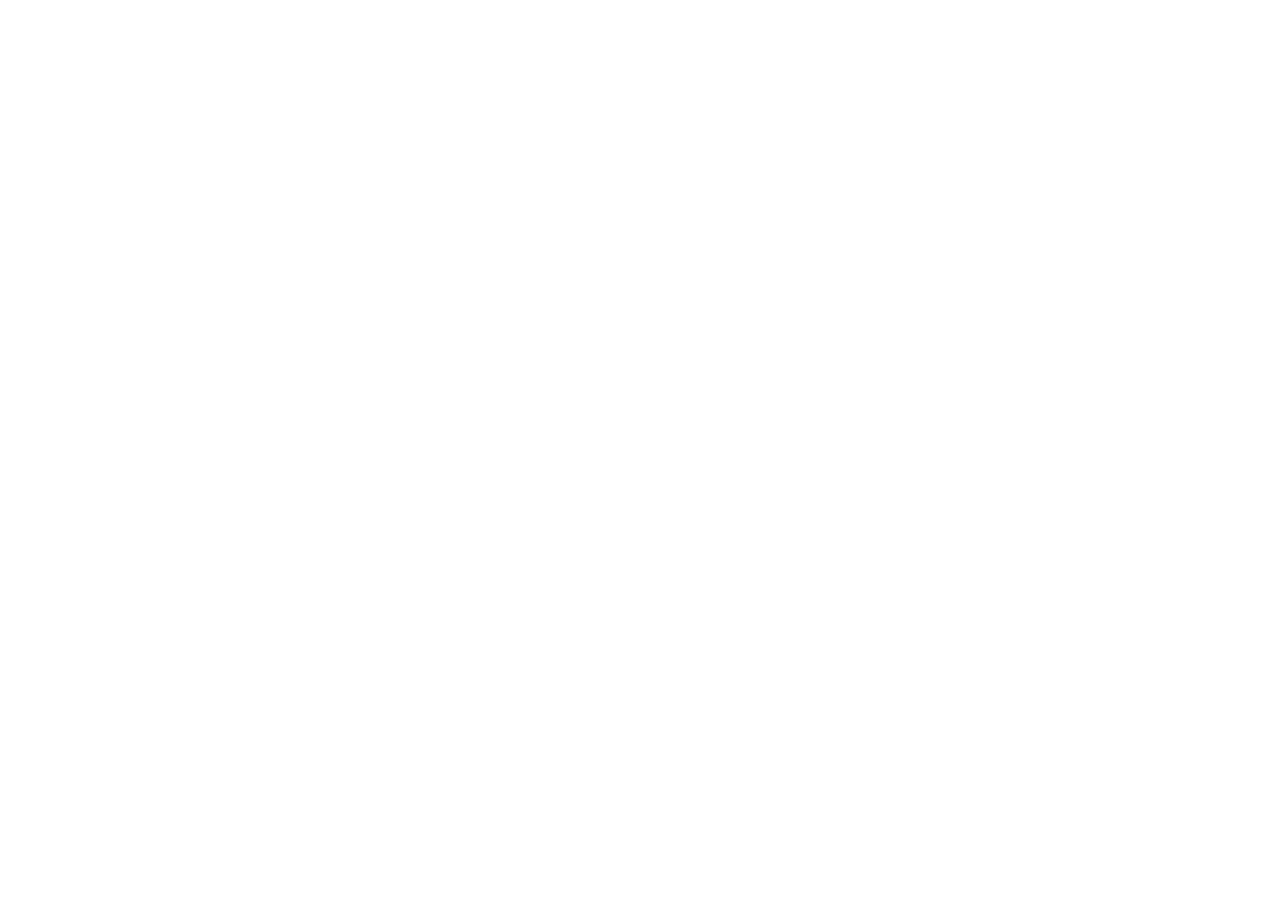
==== index.html @ 604630c4 "base structure" ====
<html lang="en">
  <head>
    <meta charset="utf-8">
    <meta http-equiv="X-UA-Compatible" content="IE=edge">
    <meta name="description" content="">
    <meta name="viewport" content="width=device-width, initial-scale=1.0, minimum-scale=1.0">
    <title>Shiny Web</title>

    <!-- Page styles -->
    <link rel="stylesheet" href="https://fonts.googleapis.com/icon?family=Material+Icons">
    <link rel="stylesheet" href="https://code.getmdl.io/1.3.0/material.indigo-pink.min.css">
    <script defer src="https://code.getmdl.io/1.3.0/material.min.js"></script>

  </head>

  <body>

  </body>
</html>
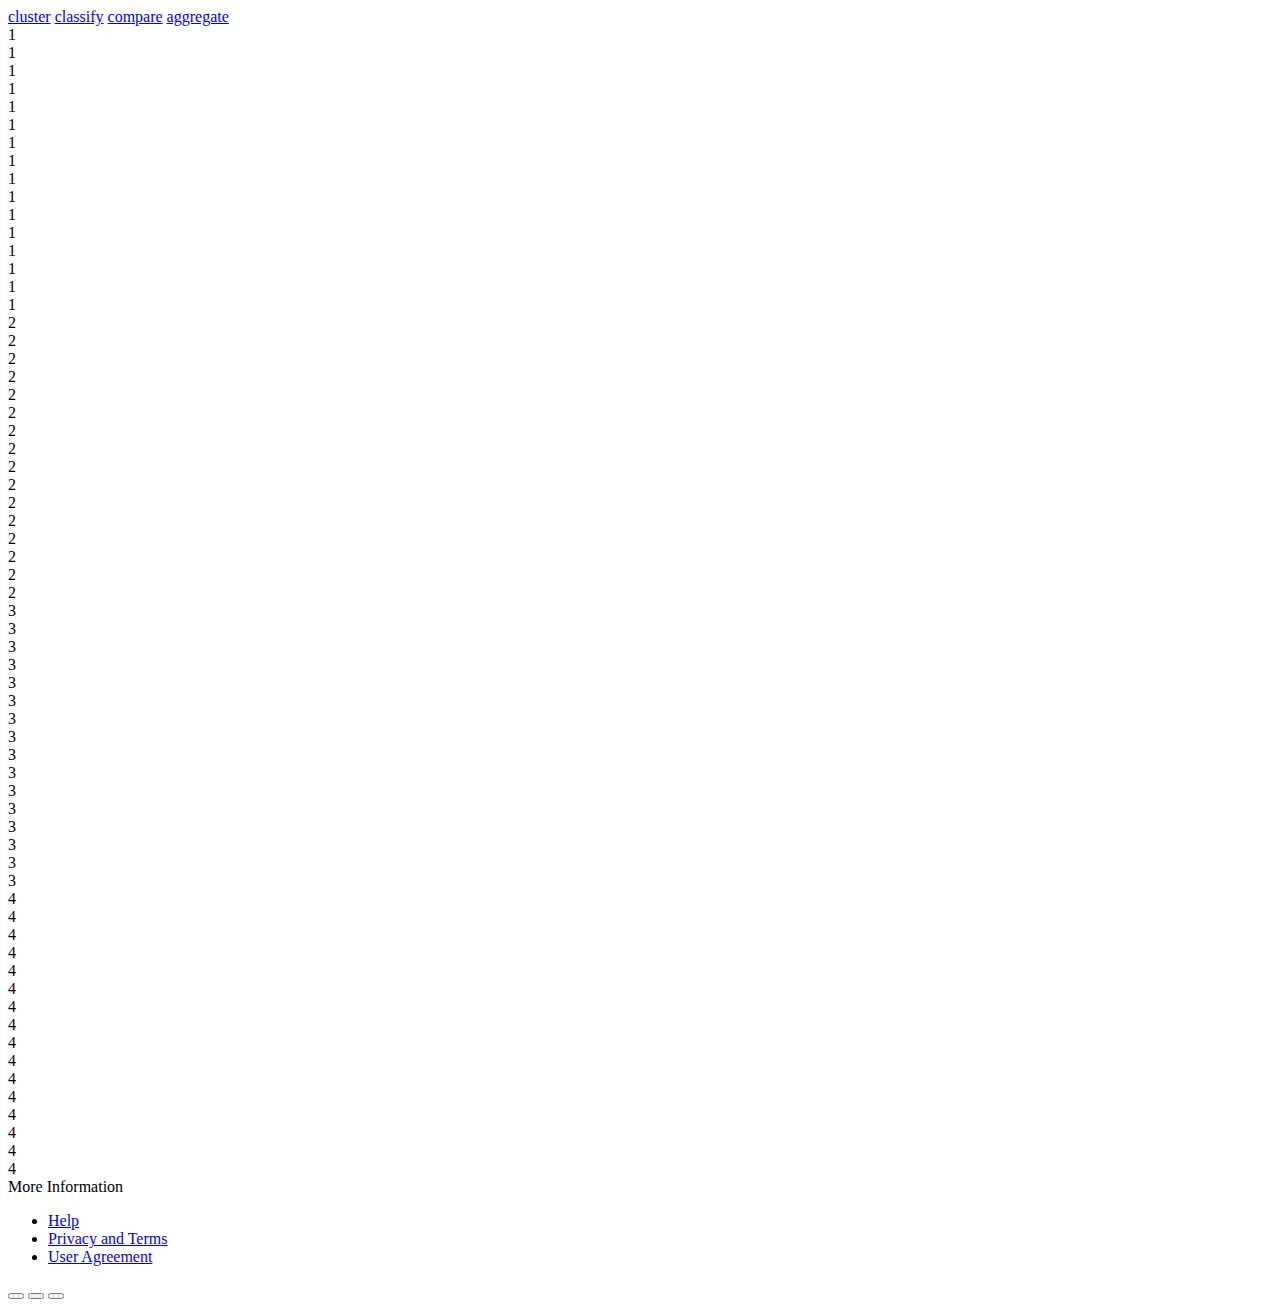
==== commit 8598e51d: "added tabs" ====
--- a/index.html
+++ b/index.html
@@ -8,12 +8,118 @@
 
     <!-- Page styles -->
     <link rel="stylesheet" href="https://fonts.googleapis.com/icon?family=Material+Icons">
-    <link rel="stylesheet" href="https://code.getmdl.io/1.3.0/material.indigo-pink.min.css">
+    <link rel="stylesheet" href="https://code.getmdl.io/1.3.0/material.blue_grey-light_blue.min.css" />
     <script defer src="https://code.getmdl.io/1.3.0/material.min.js"></script>
 
   </head>
-
   <body>
 
+    <div class="mdl-tabs mdl-js-tabs mdl-js-ripple-effect">
+      <div class="mdl-tabs__tab-bar">
+          <a href="#cluster" class="mdl-tabs__tab is-active">cluster</a>
+          <a href="#classify" class="mdl-tabs__tab">classify</a>
+          <a href="#compare" class="mdl-tabs__tab">compare</a>
+          <a href="#aggregate" class="mdl-tabs__tab">aggregate</a>
+      </div>
+
+      <div class="mdl-tabs__panel is-active" id="cluster">
+        <div class="mdl-grid">
+          <div class="mdl-cell mdl-cell--3-col">1</div>
+          <div class="mdl-cell mdl-cell--3-col">1</div>
+          <div class="mdl-cell mdl-cell--3-col">1</div>
+          <div class="mdl-cell mdl-cell--3-col">1</div>
+          <div class="mdl-cell mdl-cell--3-col">1</div>
+          <div class="mdl-cell mdl-cell--3-col">1</div>
+          <div class="mdl-cell mdl-cell--3-col">1</div>
+          <div class="mdl-cell mdl-cell--3-col">1</div>
+          <div class="mdl-cell mdl-cell--3-col">1</div>
+          <div class="mdl-cell mdl-cell--3-col">1</div>
+          <div class="mdl-cell mdl-cell--3-col">1</div>
+          <div class="mdl-cell mdl-cell--3-col">1</div>
+          <div class="mdl-cell mdl-cell--3-col">1</div>
+          <div class="mdl-cell mdl-cell--3-col">1</div>
+          <div class="mdl-cell mdl-cell--3-col">1</div>
+          <div class="mdl-cell mdl-cell--3-col">1</div>
+        </div>
+      </div>
+      <div class="mdl-tabs__panel" id="classify">
+        <div class="mdl-grid">
+          <div class="mdl-cell mdl-cell--3-col">2</div>
+          <div class="mdl-cell mdl-cell--3-col">2</div>
+          <div class="mdl-cell mdl-cell--3-col">2</div>
+          <div class="mdl-cell mdl-cell--3-col">2</div>
+          <div class="mdl-cell mdl-cell--3-col">2</div>
+          <div class="mdl-cell mdl-cell--3-col">2</div>
+          <div class="mdl-cell mdl-cell--3-col">2</div>
+          <div class="mdl-cell mdl-cell--3-col">2</div>
+          <div class="mdl-cell mdl-cell--3-col">2</div>
+          <div class="mdl-cell mdl-cell--3-col">2</div>
+          <div class="mdl-cell mdl-cell--3-col">2</div>
+          <div class="mdl-cell mdl-cell--3-col">2</div>
+          <div class="mdl-cell mdl-cell--3-col">2</div>
+          <div class="mdl-cell mdl-cell--3-col">2</div>
+          <div class="mdl-cell mdl-cell--3-col">2</div>
+          <div class="mdl-cell mdl-cell--3-col">2</div>
+        </div>
+      </div>
+      <div class="mdl-tabs__panel" id="compare">
+        <div class="mdl-grid">
+          <div class="mdl-cell mdl-cell--3-col">3</div>
+          <div class="mdl-cell mdl-cell--3-col">3</div>
+          <div class="mdl-cell mdl-cell--3-col">3</div>
+          <div class="mdl-cell mdl-cell--3-col">3</div>
+          <div class="mdl-cell mdl-cell--3-col">3</div>
+          <div class="mdl-cell mdl-cell--3-col">3</div>
+          <div class="mdl-cell mdl-cell--3-col">3</div>
+          <div class="mdl-cell mdl-cell--3-col">3</div>
+          <div class="mdl-cell mdl-cell--3-col">3</div>
+          <div class="mdl-cell mdl-cell--3-col">3</div>
+          <div class="mdl-cell mdl-cell--3-col">3</div>
+          <div class="mdl-cell mdl-cell--3-col">3</div>
+          <div class="mdl-cell mdl-cell--3-col">3</div>
+          <div class="mdl-cell mdl-cell--3-col">3</div>
+          <div class="mdl-cell mdl-cell--3-col">3</div>
+          <div class="mdl-cell mdl-cell--3-col">3</div>
+        </div>
+      </div>
+      <div class="mdl-tabs__panel" id="aggregate">
+        <div class="mdl-grid">
+          <div class="mdl-cell mdl-cell--3-col">4</div>
+          <div class="mdl-cell mdl-cell--3-col">4</div>
+          <div class="mdl-cell mdl-cell--3-col">4</div>
+          <div class="mdl-cell mdl-cell--3-col">4</div>
+          <div class="mdl-cell mdl-cell--3-col">4</div>
+          <div class="mdl-cell mdl-cell--3-col">4</div>
+          <div class="mdl-cell mdl-cell--3-col">4</div>
+          <div class="mdl-cell mdl-cell--3-col">4</div>
+          <div class="mdl-cell mdl-cell--3-col">4</div>
+          <div class="mdl-cell mdl-cell--3-col">4</div>
+          <div class="mdl-cell mdl-cell--3-col">4</div>
+          <div class="mdl-cell mdl-cell--3-col">4</div>
+          <div class="mdl-cell mdl-cell--3-col">4</div>
+          <div class="mdl-cell mdl-cell--3-col">4</div>
+          <div class="mdl-cell mdl-cell--3-col">4</div>
+          <div class="mdl-cell mdl-cell--3-col">4</div>
+        </div>
+      </div>
+    </div>
+
+<footer class="mdl-mini-footer">
+  <div class="mdl-mini-footer__left-section">
+    <div class="mdl-logo">
+      More Information
+    </div>
+    <ul class="mdl-mini-footer__link-list">
+      <li><a href="#">Help</a></li>
+      <li><a href="#">Privacy and Terms</a></li>
+      <li><a href="#">User Agreement</a></li>
+    </ul>
+  </div>
+  <div class="mdl-mini-footer__right-section">
+    <button class="mdl-mini-footer__social-btn"></button>
+    <button class="mdl-mini-footer__social-btn"></button>
+    <button class="mdl-mini-footer__social-btn"></button>
+  </div>
+</footer>
   </body>
 </html>
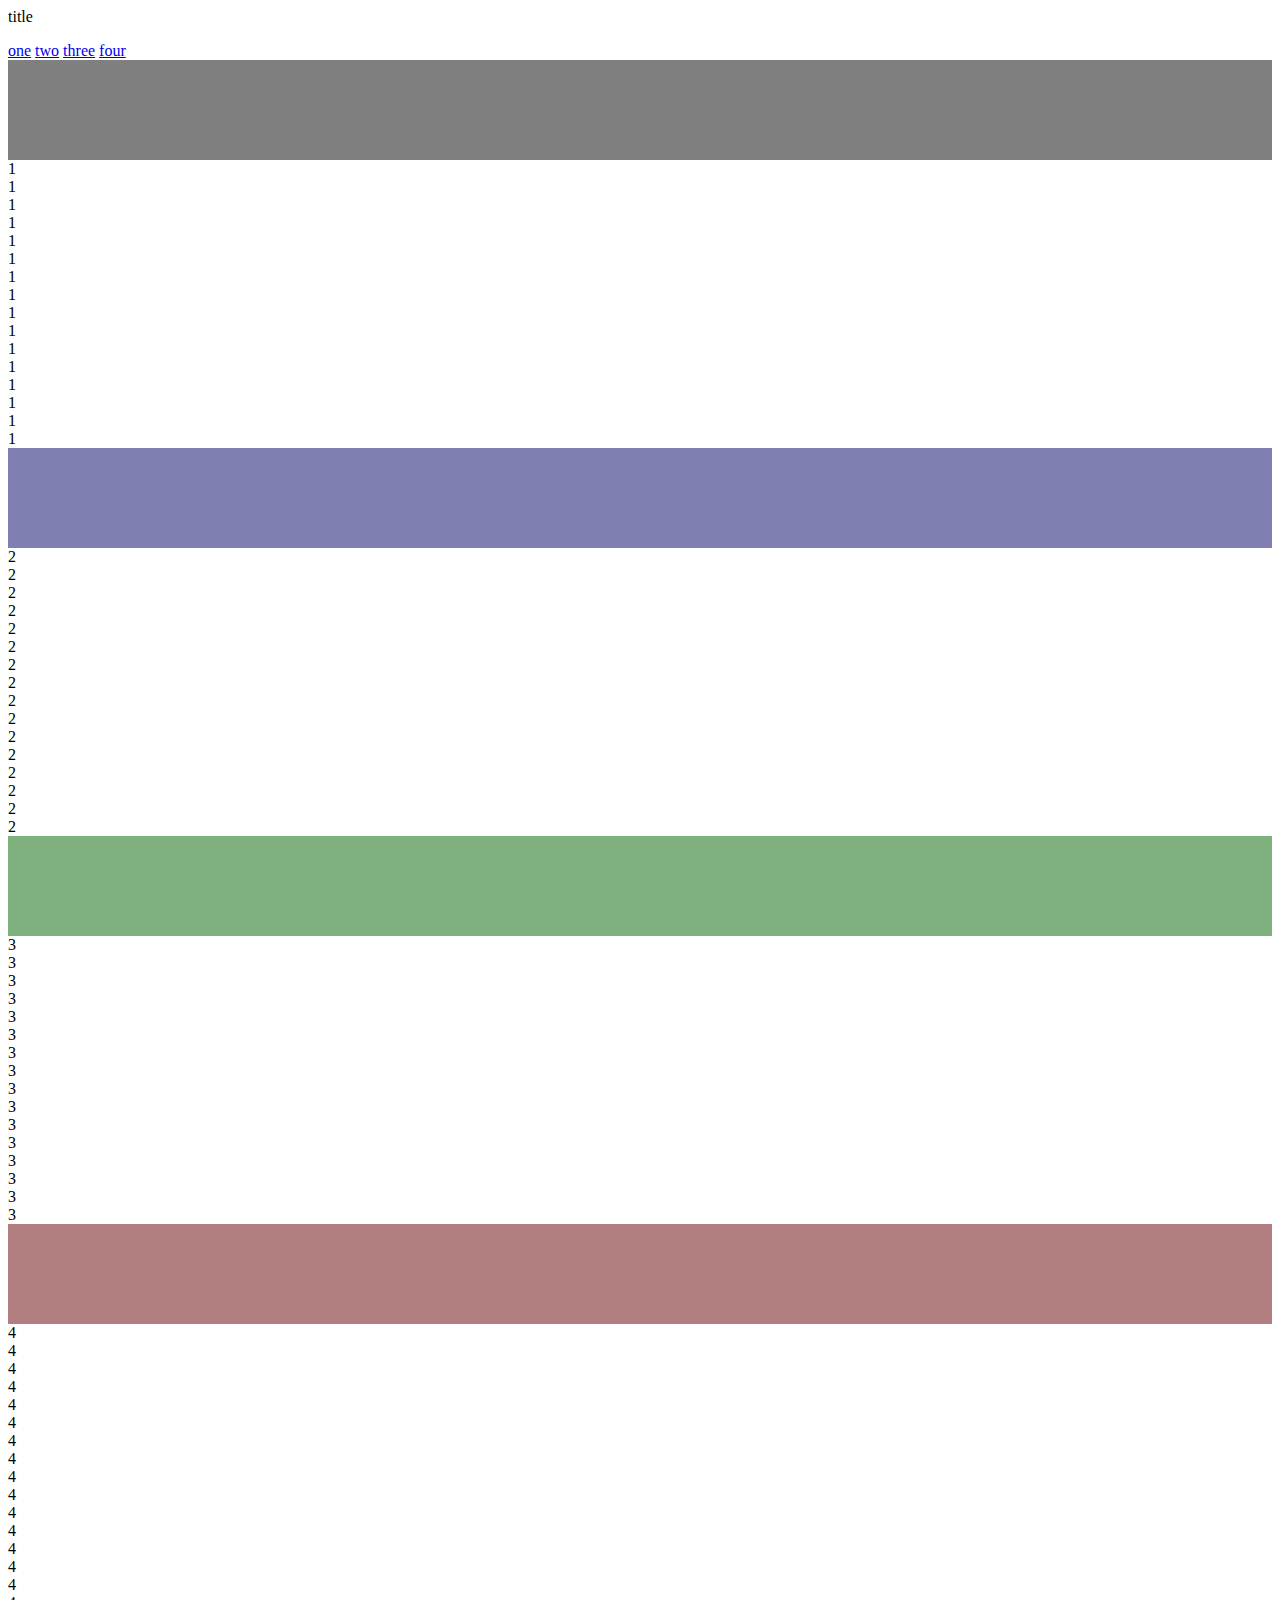
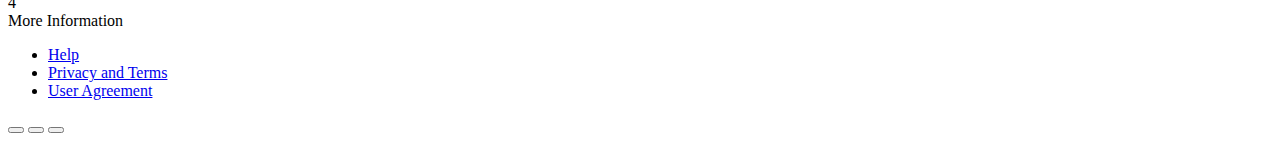
==== commit ae087c19: "renamings & added title" ====
--- a/index.html
+++ b/index.html
@@ -14,95 +14,102 @@
   </head>
   <body>
 
-    <div class="mdl-tabs mdl-js-tabs mdl-js-ripple-effect">
-      <div class="mdl-tabs__tab-bar">
-          <a href="#cluster" class="mdl-tabs__tab is-active">cluster</a>
-          <a href="#classify" class="mdl-tabs__tab">classify</a>
-          <a href="#compare" class="mdl-tabs__tab">compare</a>
-          <a href="#aggregate" class="mdl-tabs__tab">aggregate</a>
-      </div>
 
-      <div class="mdl-tabs__panel is-active" id="cluster">
-        <div class="mdl-grid">
-          <div class="mdl-cell mdl-cell--3-col">1</div>
-          <div class="mdl-cell mdl-cell--3-col">1</div>
-          <div class="mdl-cell mdl-cell--3-col">1</div>
-          <div class="mdl-cell mdl-cell--3-col">1</div>
-          <div class="mdl-cell mdl-cell--3-col">1</div>
-          <div class="mdl-cell mdl-cell--3-col">1</div>
-          <div class="mdl-cell mdl-cell--3-col">1</div>
-          <div class="mdl-cell mdl-cell--3-col">1</div>
-          <div class="mdl-cell mdl-cell--3-col">1</div>
-          <div class="mdl-cell mdl-cell--3-col">1</div>
-          <div class="mdl-cell mdl-cell--3-col">1</div>
-          <div class="mdl-cell mdl-cell--3-col">1</div>
-          <div class="mdl-cell mdl-cell--3-col">1</div>
-          <div class="mdl-cell mdl-cell--3-col">1</div>
-          <div class="mdl-cell mdl-cell--3-col">1</div>
-          <div class="mdl-cell mdl-cell--3-col">1</div>
+          <div class="mdl-tabs mdl-js-tabs mdl-js-ripple-effect">
+            <p> title </p>
+            <div class="mdl-tabs__tab-bar">
+                <a href="#one" class="mdl-tabs__tab is-active">one</a>
+                <a href="#two" class="mdl-tabs__tab">two</a>
+                <a href="#three" class="mdl-tabs__tab">three</a>
+                <a href="#four" class="mdl-tabs__tab">four</a>
+            </div>
+
+            <div class="mdl-tabs__panel is-active" id="one">
+              <div class="mdl-grid">
+                <div style="background-color: rgba(0,0,0,0.5); height: 100px; width: 100%; "></div>
+                <div class="mdl-cell mdl-cell--3-col">1</div>
+                <div class="mdl-cell mdl-cell--3-col">1</div>
+                <div class="mdl-cell mdl-cell--3-col">1</div>
+                <div class="mdl-cell mdl-cell--3-col">1</div>
+                <div class="mdl-cell mdl-cell--3-col">1</div>
+                <div class="mdl-cell mdl-cell--3-col">1</div>
+                <div class="mdl-cell mdl-cell--3-col">1</div>
+                <div class="mdl-cell mdl-cell--3-col">1</div>
+                <div class="mdl-cell mdl-cell--3-col">1</div>
+                <div class="mdl-cell mdl-cell--3-col">1</div>
+                <div class="mdl-cell mdl-cell--3-col">1</div>
+                <div class="mdl-cell mdl-cell--3-col">1</div>
+                <div class="mdl-cell mdl-cell--3-col">1</div>
+                <div class="mdl-cell mdl-cell--3-col">1</div>
+                <div class="mdl-cell mdl-cell--3-col">1</div>
+                <div class="mdl-cell mdl-cell--3-col">1</div>
+              </div>
+            </div>
+            <div class="mdl-tabs__panel" id="two">
+              <div class="mdl-grid">
+                <div style="background-color: rgba(0,0,100,0.5); height: 100px; width: 100%; "></div>
+                <div class="mdl-cell mdl-cell--3-col">2</div>
+                <div class="mdl-cell mdl-cell--3-col">2</div>
+                <div class="mdl-cell mdl-cell--3-col">2</div>
+                <div class="mdl-cell mdl-cell--3-col">2</div>
+                <div class="mdl-cell mdl-cell--3-col">2</div>
+                <div class="mdl-cell mdl-cell--3-col">2</div>
+                <div class="mdl-cell mdl-cell--3-col">2</div>
+                <div class="mdl-cell mdl-cell--3-col">2</div>
+                <div class="mdl-cell mdl-cell--3-col">2</div>
+                <div class="mdl-cell mdl-cell--3-col">2</div>
+                <div class="mdl-cell mdl-cell--3-col">2</div>
+                <div class="mdl-cell mdl-cell--3-col">2</div>
+                <div class="mdl-cell mdl-cell--3-col">2</div>
+                <div class="mdl-cell mdl-cell--3-col">2</div>
+                <div class="mdl-cell mdl-cell--3-col">2</div>
+                <div class="mdl-cell mdl-cell--3-col">2</div>
+              </div>
+            </div>
+            <div class="mdl-tabs__panel" id="three">
+              <div class="mdl-grid">
+                <div style="background-color: rgba(0,100,0,0.5); height: 100px; width: 100%; "></div>
+                <div class="mdl-cell mdl-cell--3-col">3</div>
+                <div class="mdl-cell mdl-cell--3-col">3</div>
+                <div class="mdl-cell mdl-cell--3-col">3</div>
+                <div class="mdl-cell mdl-cell--3-col">3</div>
+                <div class="mdl-cell mdl-cell--3-col">3</div>
+                <div class="mdl-cell mdl-cell--3-col">3</div>
+                <div class="mdl-cell mdl-cell--3-col">3</div>
+                <div class="mdl-cell mdl-cell--3-col">3</div>
+                <div class="mdl-cell mdl-cell--3-col">3</div>
+                <div class="mdl-cell mdl-cell--3-col">3</div>
+                <div class="mdl-cell mdl-cell--3-col">3</div>
+                <div class="mdl-cell mdl-cell--3-col">3</div>
+                <div class="mdl-cell mdl-cell--3-col">3</div>
+                <div class="mdl-cell mdl-cell--3-col">3</div>
+                <div class="mdl-cell mdl-cell--3-col">3</div>
+                <div class="mdl-cell mdl-cell--3-col">3</div>
+              </div>
+            </div>
+            <div class="mdl-tabs__panel" id="four">
+              <div class="mdl-grid">
+                <div style="background-color: rgba(100,0,0,0.5); height: 100px; width: 100%; "></div>
+                <div class="mdl-cell mdl-cell--3-col">4</div>
+                <div class="mdl-cell mdl-cell--3-col">4</div>
+                <div class="mdl-cell mdl-cell--3-col">4</div>
+                <div class="mdl-cell mdl-cell--3-col">4</div>
+                <div class="mdl-cell mdl-cell--3-col">4</div>
+                <div class="mdl-cell mdl-cell--3-col">4</div>
+                <div class="mdl-cell mdl-cell--3-col">4</div>
+                <div class="mdl-cell mdl-cell--3-col">4</div>
+                <div class="mdl-cell mdl-cell--3-col">4</div>
+                <div class="mdl-cell mdl-cell--3-col">4</div>
+                <div class="mdl-cell mdl-cell--3-col">4</div>
+                <div class="mdl-cell mdl-cell--3-col">4</div>
+                <div class="mdl-cell mdl-cell--3-col">4</div>
+                <div class="mdl-cell mdl-cell--3-col">4</div>
+                <div class="mdl-cell mdl-cell--3-col">4</div>
+                <div class="mdl-cell mdl-cell--3-col">4</div>
+              </div>
+            </div>
+          </div>
         </div>
-      </div>
-      <div class="mdl-tabs__panel" id="classify">
-        <div class="mdl-grid">
-          <div class="mdl-cell mdl-cell--3-col">2</div>
-          <div class="mdl-cell mdl-cell--3-col">2</div>
-          <div class="mdl-cell mdl-cell--3-col">2</div>
-          <div class="mdl-cell mdl-cell--3-col">2</div>
-          <div class="mdl-cell mdl-cell--3-col">2</div>
-          <div class="mdl-cell mdl-cell--3-col">2</div>
-          <div class="mdl-cell mdl-cell--3-col">2</div>
-          <div class="mdl-cell mdl-cell--3-col">2</div>
-          <div class="mdl-cell mdl-cell--3-col">2</div>
-          <div class="mdl-cell mdl-cell--3-col">2</div>
-          <div class="mdl-cell mdl-cell--3-col">2</div>
-          <div class="mdl-cell mdl-cell--3-col">2</div>
-          <div class="mdl-cell mdl-cell--3-col">2</div>
-          <div class="mdl-cell mdl-cell--3-col">2</div>
-          <div class="mdl-cell mdl-cell--3-col">2</div>
-          <div class="mdl-cell mdl-cell--3-col">2</div>
-        </div>
-      </div>
-      <div class="mdl-tabs__panel" id="compare">
-        <div class="mdl-grid">
-          <div class="mdl-cell mdl-cell--3-col">3</div>
-          <div class="mdl-cell mdl-cell--3-col">3</div>
-          <div class="mdl-cell mdl-cell--3-col">3</div>
-          <div class="mdl-cell mdl-cell--3-col">3</div>
-          <div class="mdl-cell mdl-cell--3-col">3</div>
-          <div class="mdl-cell mdl-cell--3-col">3</div>
-          <div class="mdl-cell mdl-cell--3-col">3</div>
-          <div class="mdl-cell mdl-cell--3-col">3</div>
-          <div class="mdl-cell mdl-cell--3-col">3</div>
-          <div class="mdl-cell mdl-cell--3-col">3</div>
-          <div class="mdl-cell mdl-cell--3-col">3</div>
-          <div class="mdl-cell mdl-cell--3-col">3</div>
-          <div class="mdl-cell mdl-cell--3-col">3</div>
-          <div class="mdl-cell mdl-cell--3-col">3</div>
-          <div class="mdl-cell mdl-cell--3-col">3</div>
-          <div class="mdl-cell mdl-cell--3-col">3</div>
-        </div>
-      </div>
-      <div class="mdl-tabs__panel" id="aggregate">
-        <div class="mdl-grid">
-          <div class="mdl-cell mdl-cell--3-col">4</div>
-          <div class="mdl-cell mdl-cell--3-col">4</div>
-          <div class="mdl-cell mdl-cell--3-col">4</div>
-          <div class="mdl-cell mdl-cell--3-col">4</div>
-          <div class="mdl-cell mdl-cell--3-col">4</div>
-          <div class="mdl-cell mdl-cell--3-col">4</div>
-          <div class="mdl-cell mdl-cell--3-col">4</div>
-          <div class="mdl-cell mdl-cell--3-col">4</div>
-          <div class="mdl-cell mdl-cell--3-col">4</div>
-          <div class="mdl-cell mdl-cell--3-col">4</div>
-          <div class="mdl-cell mdl-cell--3-col">4</div>
-          <div class="mdl-cell mdl-cell--3-col">4</div>
-          <div class="mdl-cell mdl-cell--3-col">4</div>
-          <div class="mdl-cell mdl-cell--3-col">4</div>
-          <div class="mdl-cell mdl-cell--3-col">4</div>
-          <div class="mdl-cell mdl-cell--3-col">4</div>
-        </div>
-      </div>
-    </div>
 
 <footer class="mdl-mini-footer">
   <div class="mdl-mini-footer__left-section">
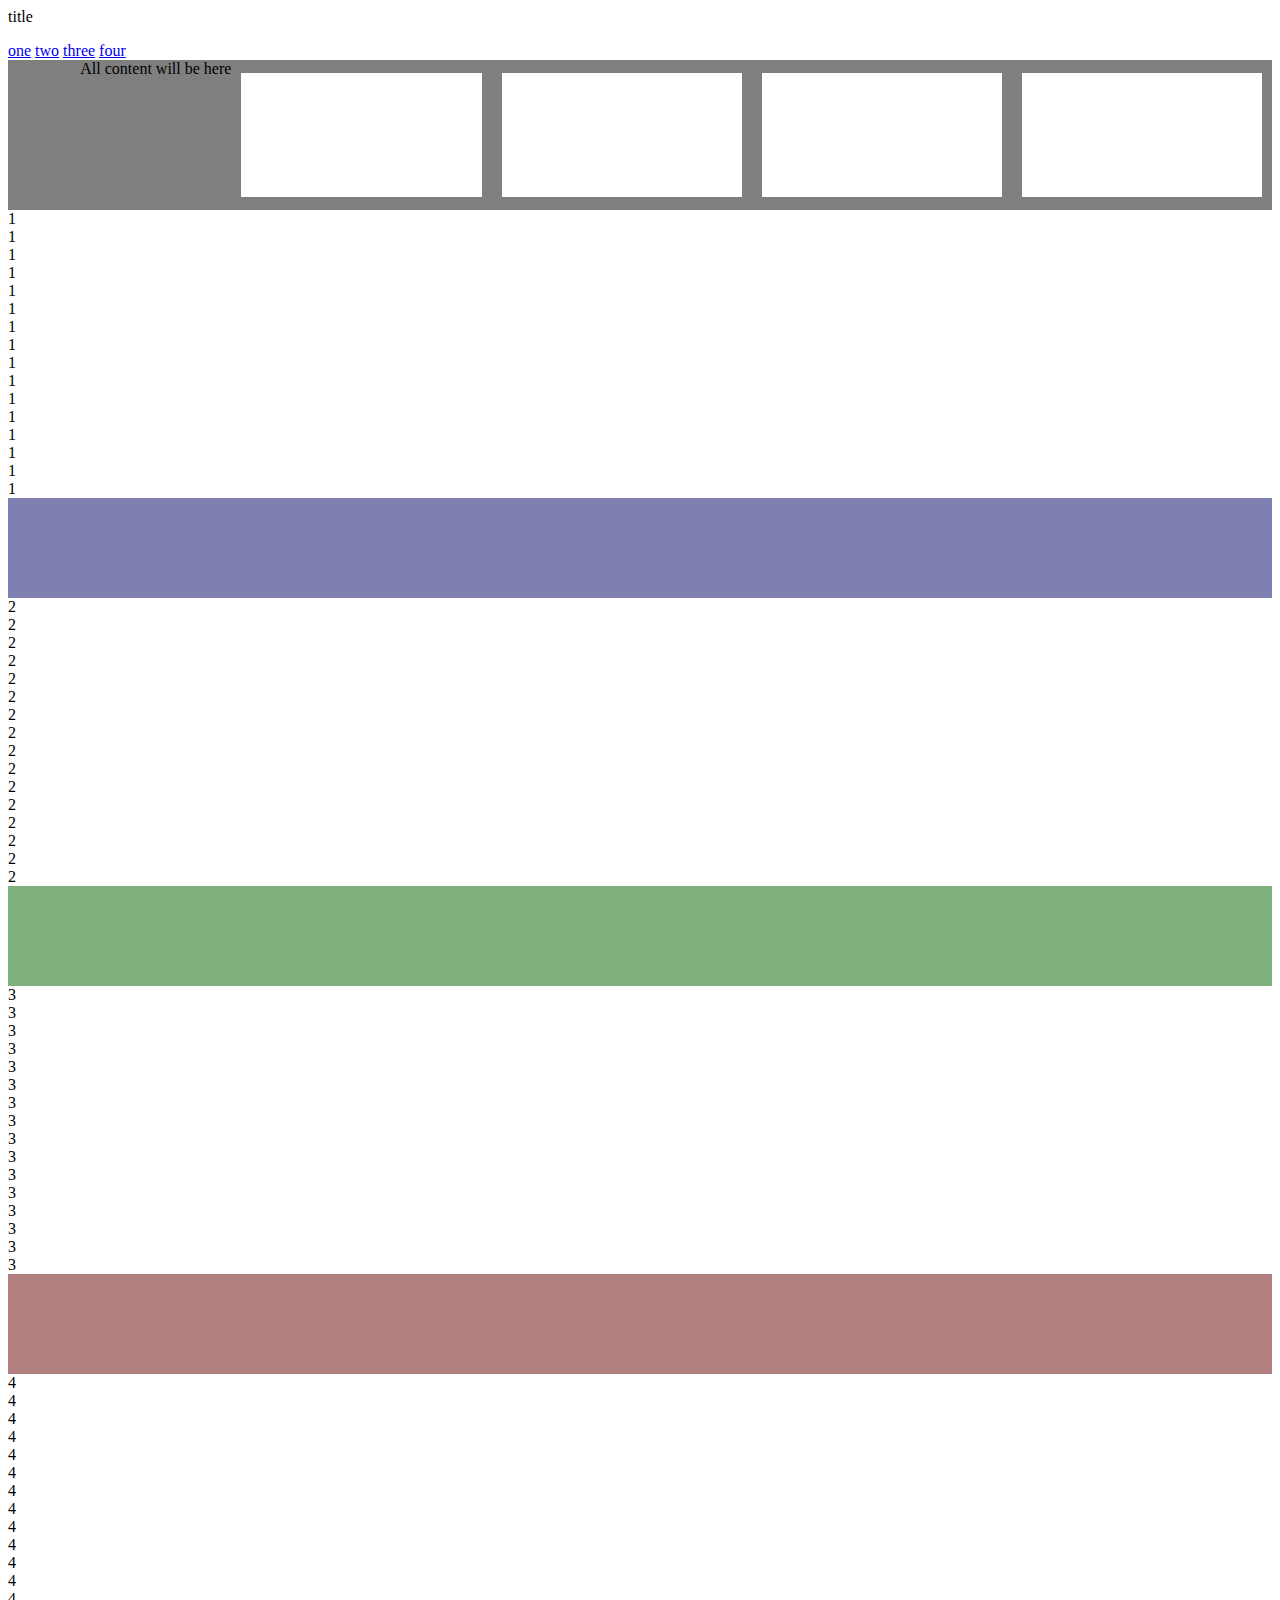
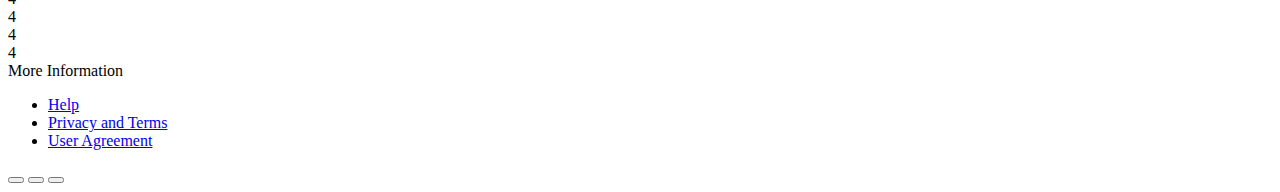
==== commit 9c0f0943: "adding stuff" ====
--- a/index.html
+++ b/index.html
@@ -7,9 +7,34 @@
     <title>Shiny Web</title>
 
     <!-- Page styles -->
-    <link rel="stylesheet" href="https://fonts.googleapis.com/icon?family=Material+Icons">
-    <link rel="stylesheet" href="https://code.getmdl.io/1.3.0/material.blue_grey-light_blue.min.css" />
-    <script defer src="https://code.getmdl.io/1.3.0/material.min.js"></script>
+      <link rel="stylesheet" src="css/Index.css" />
+      <link rel="stylesheet" href="https://fonts.googleapis.com/icon?family=Material+Icons">
+      <link rel="stylesheet" href="https://code.getmdl.io/1.3.0/material.blue_grey-light_blue.min.css" />
+
+      <script defer src="https://code.getmdl.io/1.3.0/material.min.js"></script>
+
+      <style>
+          .ContentHeader {
+              display: -webkit-flex;
+              display: flex;
+              background-color: rgba(0,0,0,0.5);
+              height: 150px;
+              width: 100%;
+              justify-content: flex-end;
+          }
+
+          .clusters{
+              background-color: #ffffff;
+              flex-direction: row;
+              justify-content:space-around;
+              margin-left: 10px;
+              margin-right: 10px;
+              width: 19%;
+              margin-top: 1%;
+              margin-bottom: 1%;
+          }
+
+      </style>
 
   </head>
   <body>
@@ -24,9 +49,28 @@
                 <a href="#four" class="mdl-tabs__tab">four</a>
             </div>
 
+
             <div class="mdl-tabs__panel is-active" id="one">
               <div class="mdl-grid">
-                <div style="background-color: rgba(0,0,0,0.5); height: 100px; width: 100%; "></div>
+
+                <div class="ContentHeader">
+
+                    All content will be here
+
+                    <div class="clusters">
+
+                    </div>
+                    <div class="clusters">
+
+                    </div>
+                    <div class="clusters">
+
+                    </div>
+                    <div class="clusters">
+
+                    </div>
+                </div>
+
                 <div class="mdl-cell mdl-cell--3-col">1</div>
                 <div class="mdl-cell mdl-cell--3-col">1</div>
                 <div class="mdl-cell mdl-cell--3-col">1</div>
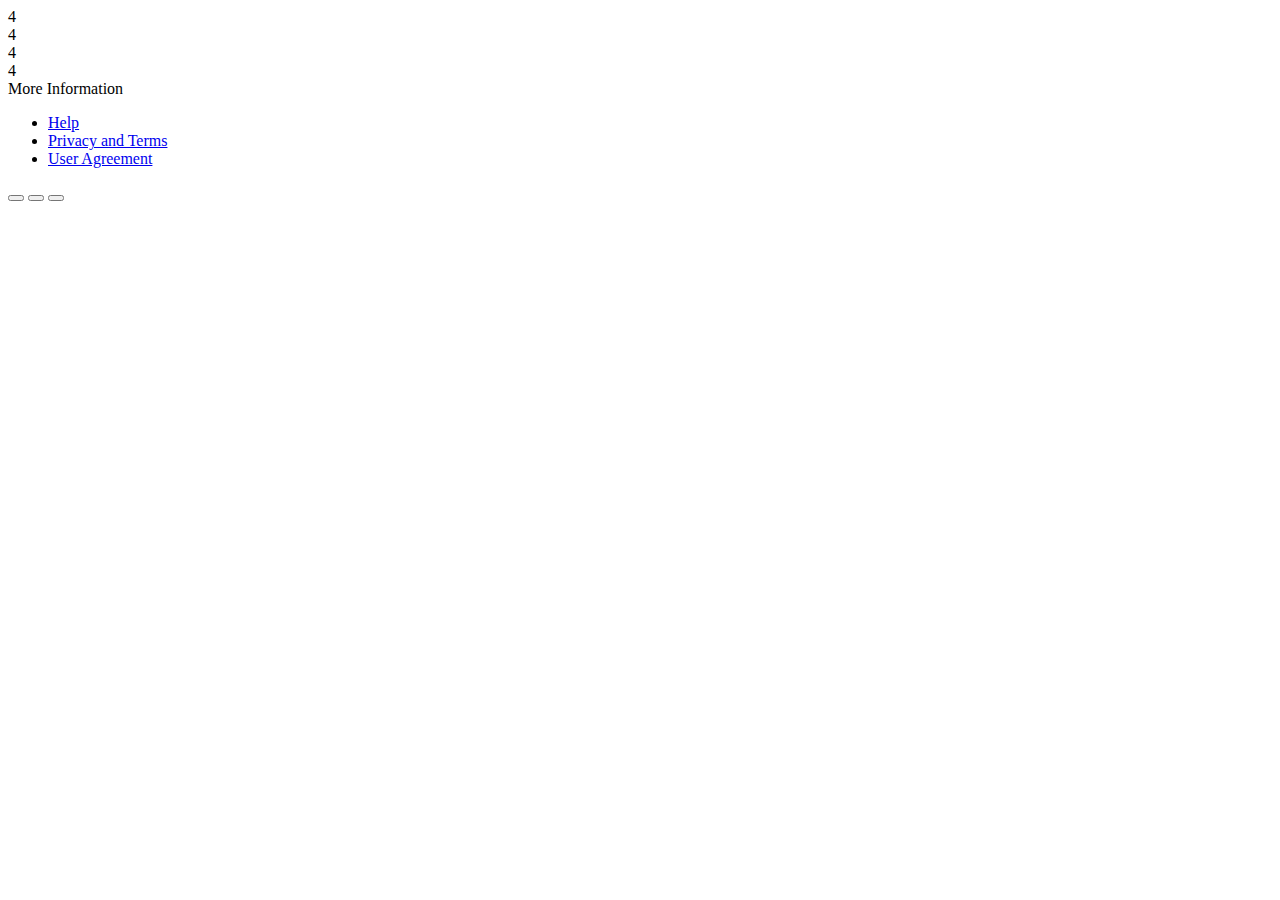
==== commit 29d9b018: "cleanup" ====
--- a/index.html
+++ b/index.html
@@ -7,32 +7,14 @@
     <title>Shiny Web</title>
 
     <!-- Page styles -->
-      <link rel="stylesheet" src="css/Index.css" />
+      <link rel="stylesheet" href="css/Index.css" />
       <link rel="stylesheet" href="https://fonts.googleapis.com/icon?family=Material+Icons">
       <link rel="stylesheet" href="https://code.getmdl.io/1.3.0/material.blue_grey-light_blue.min.css" />
 
       <script defer src="https://code.getmdl.io/1.3.0/material.min.js"></script>
 
       <style>
-          .ContentHeader {
-              display: -webkit-flex;
-              display: flex;
-              background-color: rgba(0,0,0,0.5);
-              height: 150px;
-              width: 100%;
-              justify-content: flex-end;
-          }
-
-          .clusters{
-              background-color: #ffffff;
-              flex-direction: row;
-              justify-content:space-around;
-              margin-left: 10px;
-              margin-right: 10px;
-              width: 19%;
-              margin-top: 1%;
-              margin-bottom: 1%;
-          }
+          
 
       </style>
 
@@ -40,120 +22,17 @@
   <body>
 
 
-          <div class="mdl-tabs mdl-js-tabs mdl-js-ripple-effect">
-            <p> title </p>
-            <div class="mdl-tabs__tab-bar">
-                <a href="#one" class="mdl-tabs__tab is-active">one</a>
-                <a href="#two" class="mdl-tabs__tab">two</a>
-                <a href="#three" class="mdl-tabs__tab">three</a>
-                <a href="#four" class="mdl-tabs__tab">four</a>
-            </div>
+<div class="mdl-grid">
+  <div class="mdl-cell mdl-cell--3-col">4</div>
+  <div class="mdl-cell mdl-cell--3-col">4</div>
+  <div class="mdl-cell mdl-cell--3-col">4</div>
+  <div class="mdl-cell mdl-cell--3-col">4</div>
+</div>
 
+         
+               
 
-            <div class="mdl-tabs__panel is-active" id="one">
-              <div class="mdl-grid">
-
-                <div class="ContentHeader">
-
-                    All content will be here
-
-                    <div class="clusters">
-
-                    </div>
-                    <div class="clusters">
-
-                    </div>
-                    <div class="clusters">
-
-                    </div>
-                    <div class="clusters">
-
-                    </div>
-                </div>
-
-                <div class="mdl-cell mdl-cell--3-col">1</div>
-                <div class="mdl-cell mdl-cell--3-col">1</div>
-                <div class="mdl-cell mdl-cell--3-col">1</div>
-                <div class="mdl-cell mdl-cell--3-col">1</div>
-                <div class="mdl-cell mdl-cell--3-col">1</div>
-                <div class="mdl-cell mdl-cell--3-col">1</div>
-                <div class="mdl-cell mdl-cell--3-col">1</div>
-                <div class="mdl-cell mdl-cell--3-col">1</div>
-                <div class="mdl-cell mdl-cell--3-col">1</div>
-                <div class="mdl-cell mdl-cell--3-col">1</div>
-                <div class="mdl-cell mdl-cell--3-col">1</div>
-                <div class="mdl-cell mdl-cell--3-col">1</div>
-                <div class="mdl-cell mdl-cell--3-col">1</div>
-                <div class="mdl-cell mdl-cell--3-col">1</div>
-                <div class="mdl-cell mdl-cell--3-col">1</div>
-                <div class="mdl-cell mdl-cell--3-col">1</div>
-              </div>
-            </div>
-            <div class="mdl-tabs__panel" id="two">
-              <div class="mdl-grid">
-                <div style="background-color: rgba(0,0,100,0.5); height: 100px; width: 100%; "></div>
-                <div class="mdl-cell mdl-cell--3-col">2</div>
-                <div class="mdl-cell mdl-cell--3-col">2</div>
-                <div class="mdl-cell mdl-cell--3-col">2</div>
-                <div class="mdl-cell mdl-cell--3-col">2</div>
-                <div class="mdl-cell mdl-cell--3-col">2</div>
-                <div class="mdl-cell mdl-cell--3-col">2</div>
-                <div class="mdl-cell mdl-cell--3-col">2</div>
-                <div class="mdl-cell mdl-cell--3-col">2</div>
-                <div class="mdl-cell mdl-cell--3-col">2</div>
-                <div class="mdl-cell mdl-cell--3-col">2</div>
-                <div class="mdl-cell mdl-cell--3-col">2</div>
-                <div class="mdl-cell mdl-cell--3-col">2</div>
-                <div class="mdl-cell mdl-cell--3-col">2</div>
-                <div class="mdl-cell mdl-cell--3-col">2</div>
-                <div class="mdl-cell mdl-cell--3-col">2</div>
-                <div class="mdl-cell mdl-cell--3-col">2</div>
-              </div>
-            </div>
-            <div class="mdl-tabs__panel" id="three">
-              <div class="mdl-grid">
-                <div style="background-color: rgba(0,100,0,0.5); height: 100px; width: 100%; "></div>
-                <div class="mdl-cell mdl-cell--3-col">3</div>
-                <div class="mdl-cell mdl-cell--3-col">3</div>
-                <div class="mdl-cell mdl-cell--3-col">3</div>
-                <div class="mdl-cell mdl-cell--3-col">3</div>
-                <div class="mdl-cell mdl-cell--3-col">3</div>
-                <div class="mdl-cell mdl-cell--3-col">3</div>
-                <div class="mdl-cell mdl-cell--3-col">3</div>
-                <div class="mdl-cell mdl-cell--3-col">3</div>
-                <div class="mdl-cell mdl-cell--3-col">3</div>
-                <div class="mdl-cell mdl-cell--3-col">3</div>
-                <div class="mdl-cell mdl-cell--3-col">3</div>
-                <div class="mdl-cell mdl-cell--3-col">3</div>
-                <div class="mdl-cell mdl-cell--3-col">3</div>
-                <div class="mdl-cell mdl-cell--3-col">3</div>
-                <div class="mdl-cell mdl-cell--3-col">3</div>
-                <div class="mdl-cell mdl-cell--3-col">3</div>
-              </div>
-            </div>
-            <div class="mdl-tabs__panel" id="four">
-              <div class="mdl-grid">
-                <div style="background-color: rgba(100,0,0,0.5); height: 100px; width: 100%; "></div>
-                <div class="mdl-cell mdl-cell--3-col">4</div>
-                <div class="mdl-cell mdl-cell--3-col">4</div>
-                <div class="mdl-cell mdl-cell--3-col">4</div>
-                <div class="mdl-cell mdl-cell--3-col">4</div>
-                <div class="mdl-cell mdl-cell--3-col">4</div>
-                <div class="mdl-cell mdl-cell--3-col">4</div>
-                <div class="mdl-cell mdl-cell--3-col">4</div>
-                <div class="mdl-cell mdl-cell--3-col">4</div>
-                <div class="mdl-cell mdl-cell--3-col">4</div>
-                <div class="mdl-cell mdl-cell--3-col">4</div>
-                <div class="mdl-cell mdl-cell--3-col">4</div>
-                <div class="mdl-cell mdl-cell--3-col">4</div>
-                <div class="mdl-cell mdl-cell--3-col">4</div>
-                <div class="mdl-cell mdl-cell--3-col">4</div>
-                <div class="mdl-cell mdl-cell--3-col">4</div>
-                <div class="mdl-cell mdl-cell--3-col">4</div>
-              </div>
-            </div>
-          </div>
-        </div>
+             
 
 <footer class="mdl-mini-footer">
   <div class="mdl-mini-footer__left-section">
--- a/css/Index.css
+++ b/css/Index.css
@@ -0,0 +1,19 @@
+.ContentHeader {
+              background-color: #ffffff;
+              display: -webkit-flex;
+              display: flex;
+              height: 150px;
+              width: 100%;
+              justify-content: flex-end;
+}
+
+          .clusters{
+              background-color: rgba(0,0,0,0.1);
+              flex-direction: row;
+              justify-content:space-around;
+              margin-left: 10px;
+              margin-right: 10px;
+              width: 19%;
+              margin-top: 1%;
+              margin-bottom: 1%;
+}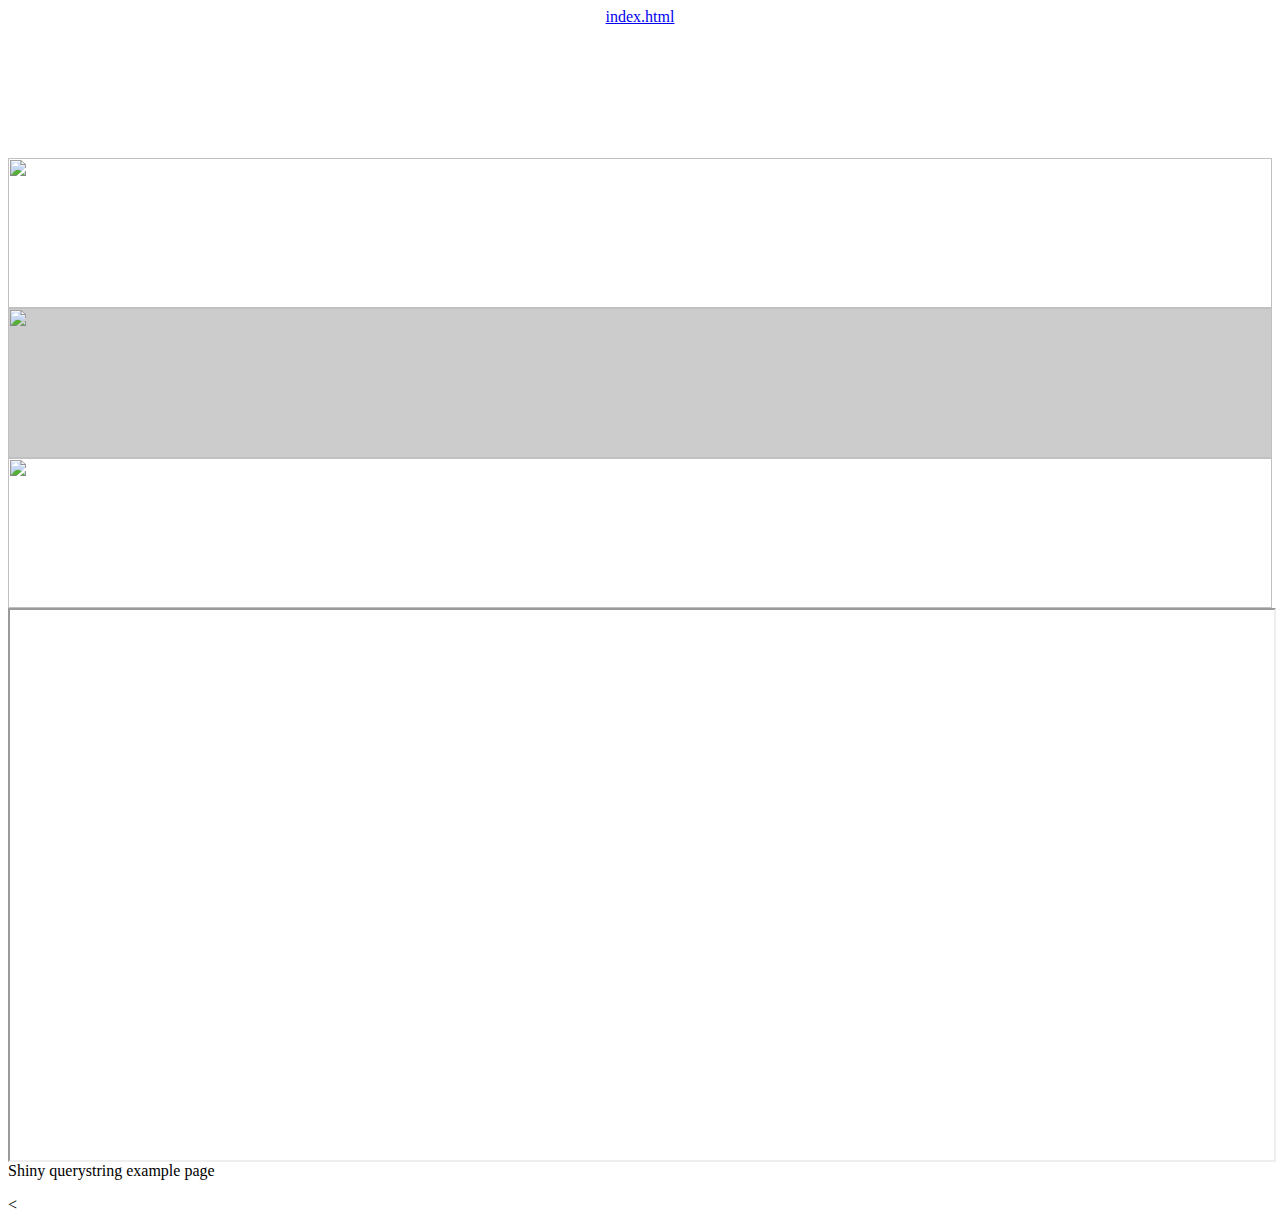
==== commit efd05cac: "various changes" ====
--- a/index.html
+++ b/index.html
@@ -10,11 +10,15 @@
       <link rel="stylesheet" href="css/Index.css" />
       <link rel="stylesheet" href="https://fonts.googleapis.com/icon?family=Material+Icons">
       <link rel="stylesheet" href="https://code.getmdl.io/1.3.0/material.blue_grey-light_blue.min.css" />
-
+      <link rel="stylesheet" href="http://fonts.googleapis.com/css?family=Roboto:300,400,500,700" type="text/css">
       <script defer src="https://code.getmdl.io/1.3.0/material.min.js"></script>
 
       <style>
-          
+        .headBox{
+          background-color:  white;
+          text-align: center;
+          height:  150px;
+        }
 
       </style>
 
@@ -22,33 +26,28 @@
   <body>
 
 
-<div class="mdl-grid">
-  <div class="mdl-cell mdl-cell--3-col">4</div>
-  <div class="mdl-cell mdl-cell--3-col">4</div>
-  <div class="mdl-cell mdl-cell--3-col">4</div>
-  <div class="mdl-cell mdl-cell--3-col">4</div>
+<div class="mdl-grid" style="background-color: rgba(0,0,0,0.2);">
+      <a class="mdl-cell mdl-cell--3-col mdl-button--raised" href="index.html"><div class="headBox"> index.html </div></a>
+      <a class="mdl-cell mdl-cell--3-col mdl-button--raised" href="one.html"> <div class="headBox"> <img style="width: 100%; height: 150px;" src="https://image.ibb.co/iCeEtv/D93_C9_B6730_F5_A2_EC37_A11_EC6_E6648170_DE2_A3_EF2_E05810_CAD5_pimgpsh_fullsize_distr.jpg"> </div> </a>
+      <a class="mdl-cell mdl-cell--3-col mdl-button--raised" href="two.html"> <div class=""> <img style="width: 100%; height: 150px;" src="https://image.ibb.co/iCeEtv/D93_C9_B6730_F5_A2_EC37_A11_EC6_E6648170_DE2_A3_EF2_E05810_CAD5_pimgpsh_fullsize_distr.jpg"> </div> </a>
+      <a class="mdl-cell mdl-cell--3-col mdl-button--raised" href="three.html"> <div class="headBox"> <img style="width: 100%; height: 150px;" src="https://image.ibb.co/iCeEtv/D93_C9_B6730_F5_A2_EC37_A11_EC6_E6648170_DE2_A3_EF2_E05810_CAD5_pimgpsh_fullsize_distr.jpg"> </div> </a>
+
 </div>
 
-         
-               
+<iframe src="https://frapbotbeta.shinyapps.io/QueryString/?a=10&b=100&c=%22Index.html%22" height="550px;" width="100%"></iframe>
 
-             
 
 <footer class="mdl-mini-footer">
   <div class="mdl-mini-footer__left-section">
     <div class="mdl-logo">
-      More Information
+      Shiny querystring example page
     </div>
     <ul class="mdl-mini-footer__link-list">
-      <li><a href="#">Help</a></li>
-      <li><a href="#">Privacy and Terms</a></li>
-      <li><a href="#">User Agreement</a></li>
+
     </ul>
   </div>
   <div class="mdl-mini-footer__right-section">
-    <button class="mdl-mini-footer__social-btn"></button>
-    <button class="mdl-mini-footer__social-btn"></button>
-    <button class="mdl-mini-footer__social-btn"></button>
+    <
   </div>
 </footer>
   </body>
